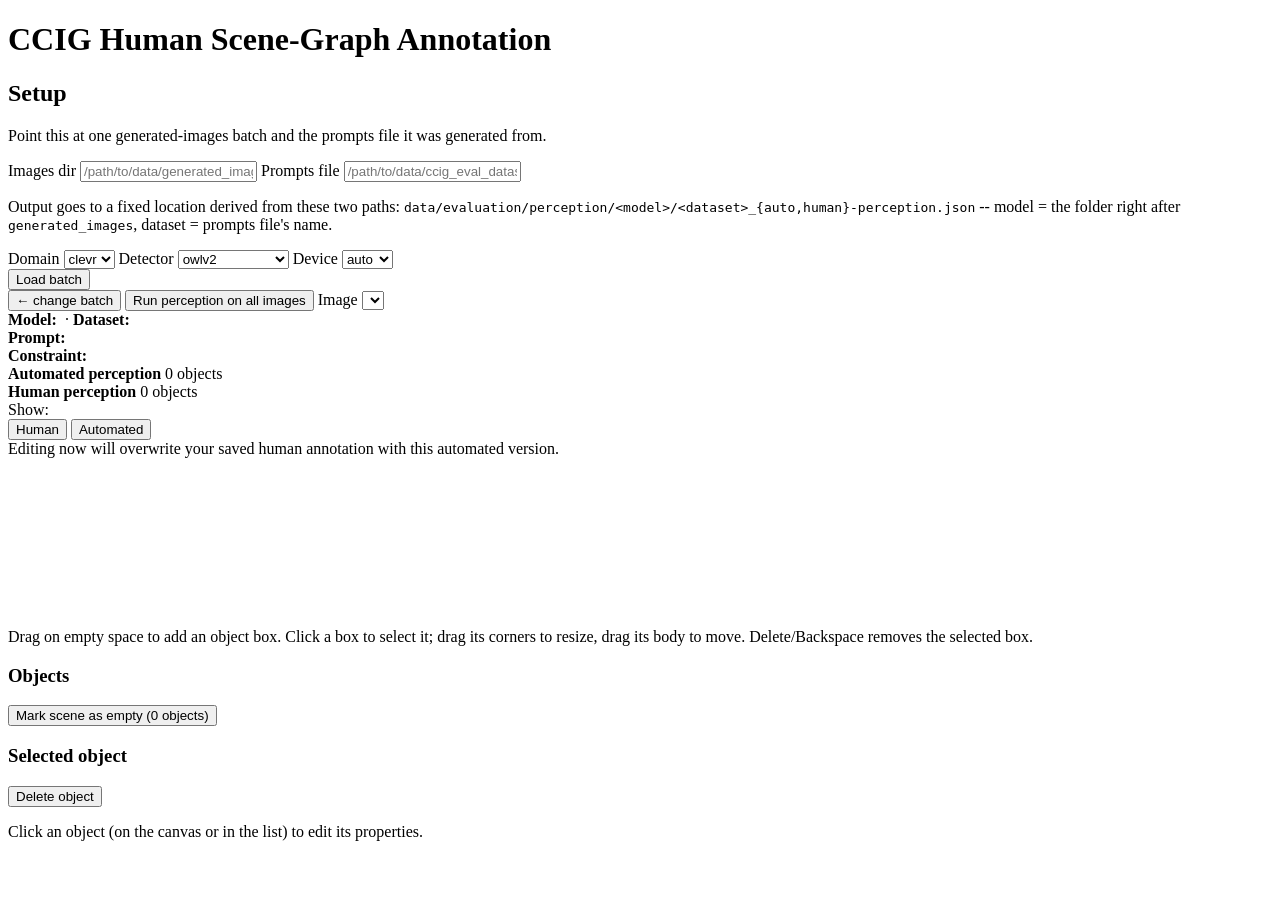
==== ccig-human-evaluation/src/static/index.html @ c08dc0b1 "addedd ccig-human-evaluation" ====
<!doctype html>
<html lang="en">
<head>
  <meta charset="utf-8" />
  <title>CCIG Human Scene-Graph Annotation</title>
  <link rel="stylesheet" href="/style.css" />
</head>
<body>
  <header>
    <h1>CCIG Human Scene-Graph Annotation</h1>
    <div id="save-indicator" class="save-indicator"></div>
  </header>

  <section id="setup-panel">
    <h2>Setup</h2>
    <p class="hint">Point this at one generated-images batch and the prompts file it was generated from.</p>
    <form id="setup-form">
      <label>Images dir
        <input name="images_dir" placeholder="/path/to/data/generated_images/&lt;batch&gt;" required />
      </label>
      <label>Prompts file
        <input name="prompts_file" placeholder="/path/to/data/ccig_eval_dataset/clevr_1_scenes_SAT.json" required />
      </label>
      <p class="hint">Output goes to a fixed location derived from these two paths:
        <code>data/evaluation/perception/&lt;model&gt;/&lt;dataset&gt;_{auto,human}-perception.json</code>
        -- model = the folder right after <code>generated_images</code>, dataset = prompts file's name.</p>
      <div class="row">
        <label>Domain
          <select name="domain"><option value="clevr">clevr</option><option value="coco">coco</option></select>
        </label>
        <label>Detector
          <select name="detector"><option value="owlv2">owlv2</option><option value="grounding-dino">grounding-dino</option></select>
        </label>
        <label>Device
          <select name="device"><option value="">auto</option><option value="cpu">cpu</option><option value="cuda">cuda</option></select>
        </label>
      </div>
      <button type="submit">Load batch</button>
    </form>
    <div id="setup-error" class="error"></div>
  </section>

  <section id="main-panel" class="hidden">
    <div class="toolbar">
      <button id="change-setup">&larr; change batch</button>
      <button id="run-perception">Run perception on all images</button>
      <span id="perception-status" class="hint-inline"></span>
      <label class="image-picker">Image
        <select id="image-select"></select>
      </label>
    </div>

    <div class="context-panel">
      <div><strong>Model:</strong> <span id="ctx-model"></span>
        &nbsp;&middot;&nbsp;<strong>Dataset:</strong> <span id="ctx-dataset"></span></div>
      <div><strong>Prompt:</strong> <span id="ctx-prompt"></span></div>
      <div><strong>Constraint:</strong> <code id="ctx-rule"></code></div>
    </div>

    <div class="perception-info-panel">
      <div class="perception-info-main">
        <div class="perception-info-row">
          <strong>Automated perception</strong>
          <span id="ctx-automated-count" class="count-badge">0 objects</span>
          <code id="ctx-automated-path" class="path-empty"></code>
        </div>
        <div class="perception-info-row">
          <strong>Human perception</strong>
          <span id="ctx-human-count" class="count-badge">0 objects</span>
          <code id="ctx-human-path" class="path-empty"></code>
        </div>
      </div>

      <div class="view-toolbar">
        <span class="hint-inline">Show:</span>
        <div class="view-toggle">
          <button type="button" id="view-human" class="toggle-btn" data-pref="human">Human</button>
          <button type="button" id="view-automated" class="toggle-btn" data-pref="automated">Automated</button>
        </div>
        <span id="match-flag" class="match-flag hidden"></span>
        <span id="view-warning" class="warning hidden">Editing now will overwrite your saved human annotation with this automated version.</span>
      </div>
    </div>

    <div class="workspace">
      <div class="canvas-pane">
        <canvas id="canvas"></canvas>
        <p id="canvas-hint" class="hint">Drag on empty space to add an object box. Click a box to select it; drag its corners to resize, drag its body to move. Delete/Backspace removes the selected box.</p>
      </div>
      <div class="side-pane">
        <div class="side-col object-list-col">
          <h3>Objects</h3>
          <div id="object-list" class="object-list"></div>
          <button type="button" id="mark-empty" class="mark-empty-btn">Mark scene as empty (0 objects)</button>
        </div>
        <div class="side-col object-editor-col">
          <h3>Selected object</h3>
          <div id="object-editor" class="object-editor hidden">
            <div id="property-fields"></div>
            <button id="delete-object">Delete object</button>
          </div>
          <p id="no-selection-hint" class="hint">Click an object (on the canvas or in the list) to edit its properties.</p>
        </div>
      </div>
    </div>
  </section>

  <script src="/app.js"></script>
</body>
</html>
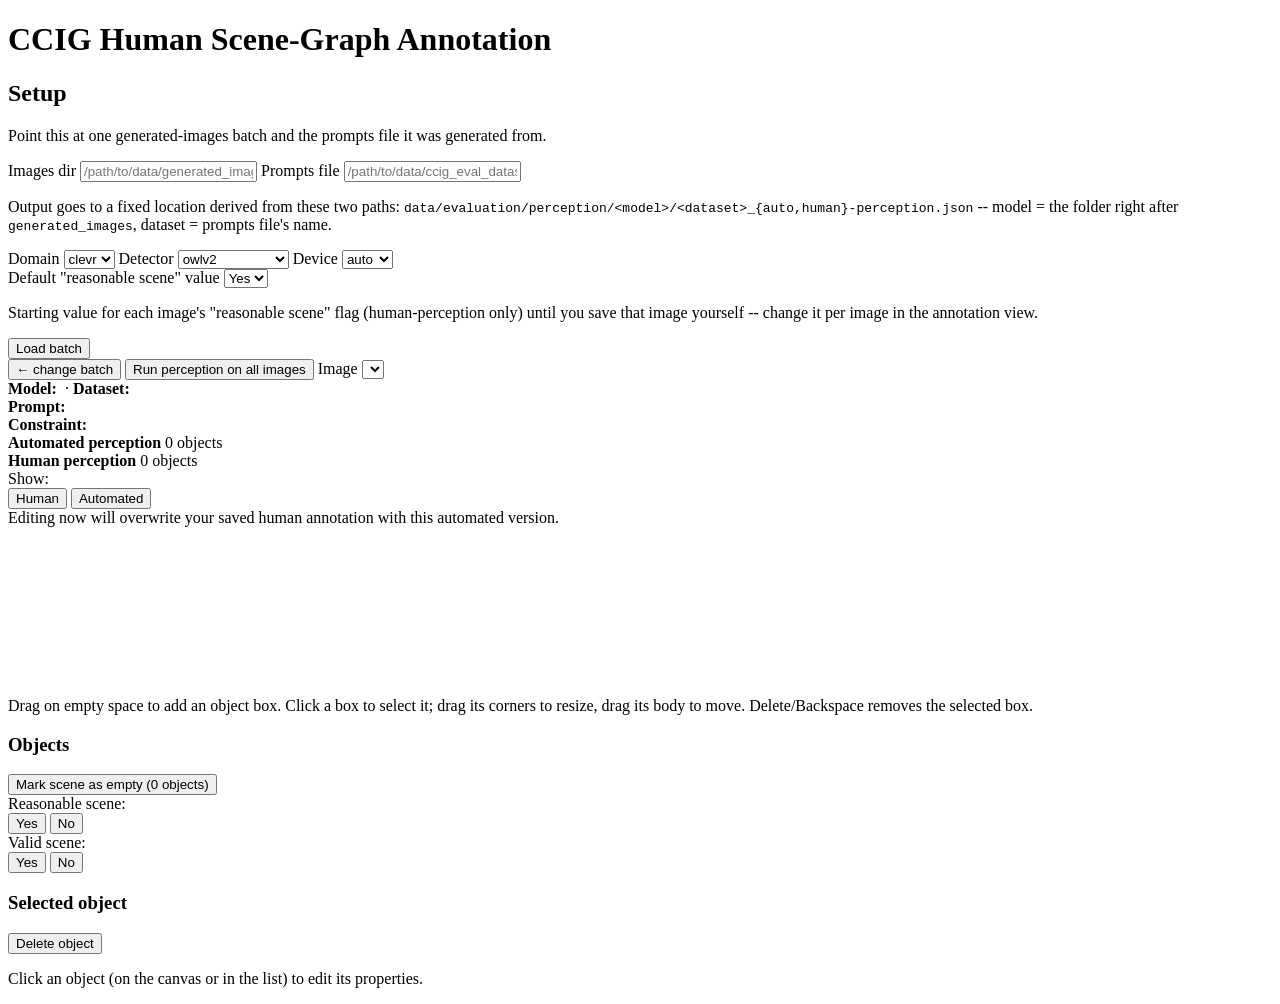
==== commit 091404eb: "updated human evaluation" ====
--- a/ccig-human-evaluation/src/static/index.html
+++ b/ccig-human-evaluation/src/static/index.html
@@ -35,6 +35,11 @@
           <select name="device"><option value="">auto</option><option value="cpu">cpu</option><option value="cuda">cuda</option></select>
         </label>
       </div>
+      <label>Default "reasonable scene" value
+        <select name="default_reasonable_scene"><option value="true" selected>Yes</option><option value="false">No</option></select>
+      </label>
+      <p class="hint">Starting value for each image's "reasonable scene" flag (human-perception
+        only) until you save that image yourself -- change it per image in the annotation view.</p>
       <button type="submit">Load batch</button>
     </form>
     <div id="setup-error" class="error"></div>
@@ -92,6 +97,20 @@
           <h3>Objects</h3>
           <div id="object-list" class="object-list"></div>
           <button type="button" id="mark-empty" class="mark-empty-btn">Mark scene as empty (0 objects)</button>
+          <div class="reasonable-row">
+            <span class="hint-inline">Reasonable scene:</span>
+            <div class="view-toggle">
+              <button type="button" id="reasonable-yes" class="toggle-btn" data-value="true">Yes</button>
+              <button type="button" id="reasonable-no" class="toggle-btn" data-value="false">No</button>
+            </div>
+          </div>
+          <div class="reasonable-row">
+            <span class="hint-inline">Valid scene:</span>
+            <div class="view-toggle">
+              <button type="button" id="valid-yes" class="toggle-btn" data-value="true">Yes</button>
+              <button type="button" id="valid-no" class="toggle-btn" data-value="false">No</button>
+            </div>
+          </div>
         </div>
         <div class="side-col object-editor-col">
           <h3>Selected object</h3>
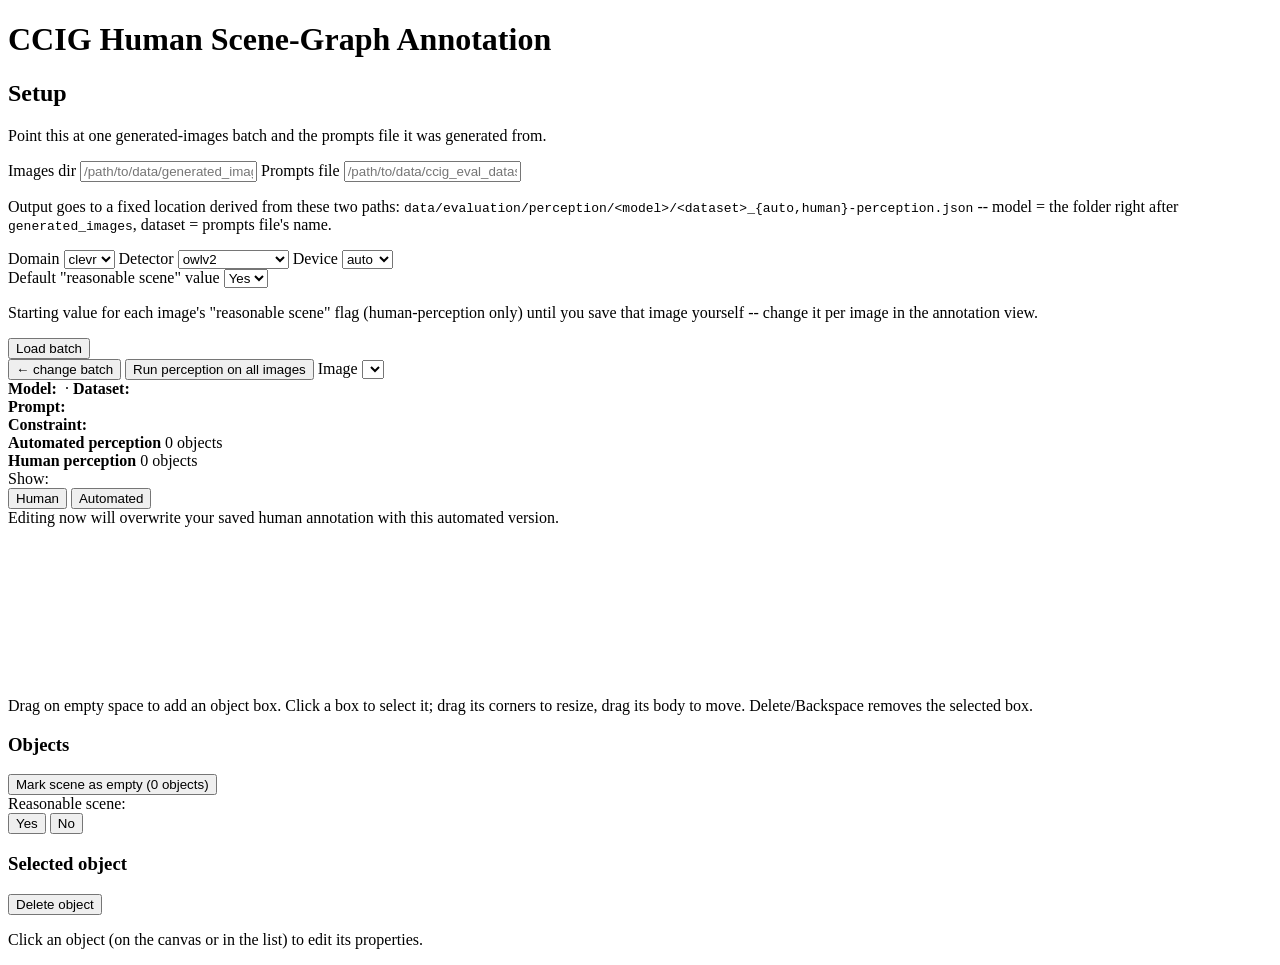
==== commit 9412dbd1: "updated human evaluation" ====
--- a/ccig-human-evaluation/src/static/index.html
+++ b/ccig-human-evaluation/src/static/index.html
@@ -104,13 +104,6 @@
               <button type="button" id="reasonable-no" class="toggle-btn" data-value="false">No</button>
             </div>
           </div>
-          <div class="reasonable-row">
-            <span class="hint-inline">Valid scene:</span>
-            <div class="view-toggle">
-              <button type="button" id="valid-yes" class="toggle-btn" data-value="true">Yes</button>
-              <button type="button" id="valid-no" class="toggle-btn" data-value="false">No</button>
-            </div>
-          </div>
         </div>
         <div class="side-col object-editor-col">
           <h3>Selected object</h3>
